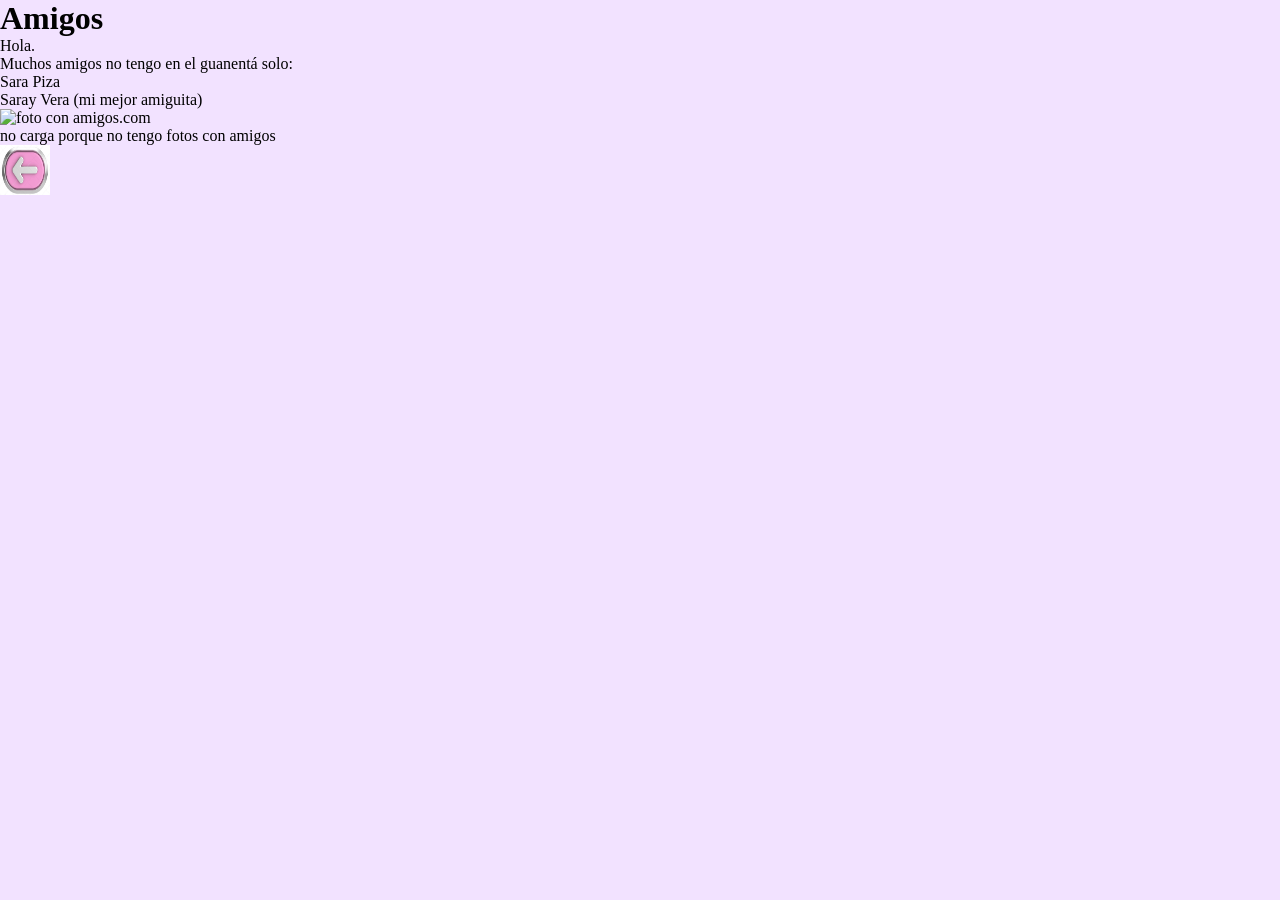
==== amigos.html @ 3ddb6c0c "asfg" ====
<!DOCTYPE html>
<html>
<head>
    <meta name="viewport" content="width=device-width, initial-scale=1">
    <meta charset="UTF-8">
    <title>Amigos</title>
    <link rel="stylesheet" href="style.css">
</head>

<body>
    <h1>Amigos</h1>
<body style="background-color:rgb(242, 226, 255);"></body>
    <p>Hola.</p>
    <p>Muchos amigos no tengo en el guanentá solo:
<ul>
  <li>Sara Piza </li>
  <li>Saray Vera (mi mejor amiguita)</li>
<img src="sdfghj.webp" alt="foto con amigos.com" width="200" height="200">
<p> no carga porque no tengo fotos con amigos </p>
    
    <a href="index.html">
        <img src="img/volver.jpg" alt="" style="width:50px;height:50px;">
    </a>
</body>
</html>
---- style.css ----
* {
    margin: 0;
    padding: 0;
    box-sizing: border-box;
}

header.index {
    background-color: hotpink;
    padding: 20px;
    display: flex;
    justify-content: center;
    align-items: center;
    font-family: sans-serif;
}
header.index span {
    color:black(255,255,255);
    font-size: 24px;
    font-weight: bold;
    text-align: center;
}


header.nacimiento {
    color:black(255,255,255);
    font-size:22px;
    font-weight: bold;
    text-align: center;
}
.contenedor {
    display: flex;

    /* Dirección */
    flex-direction: row;

    /* Alineación horizontal */
    justify-content: center;

    /* Alineación vertical */
    align-items: center;

    /* Separación */
    gap: 20px;
}
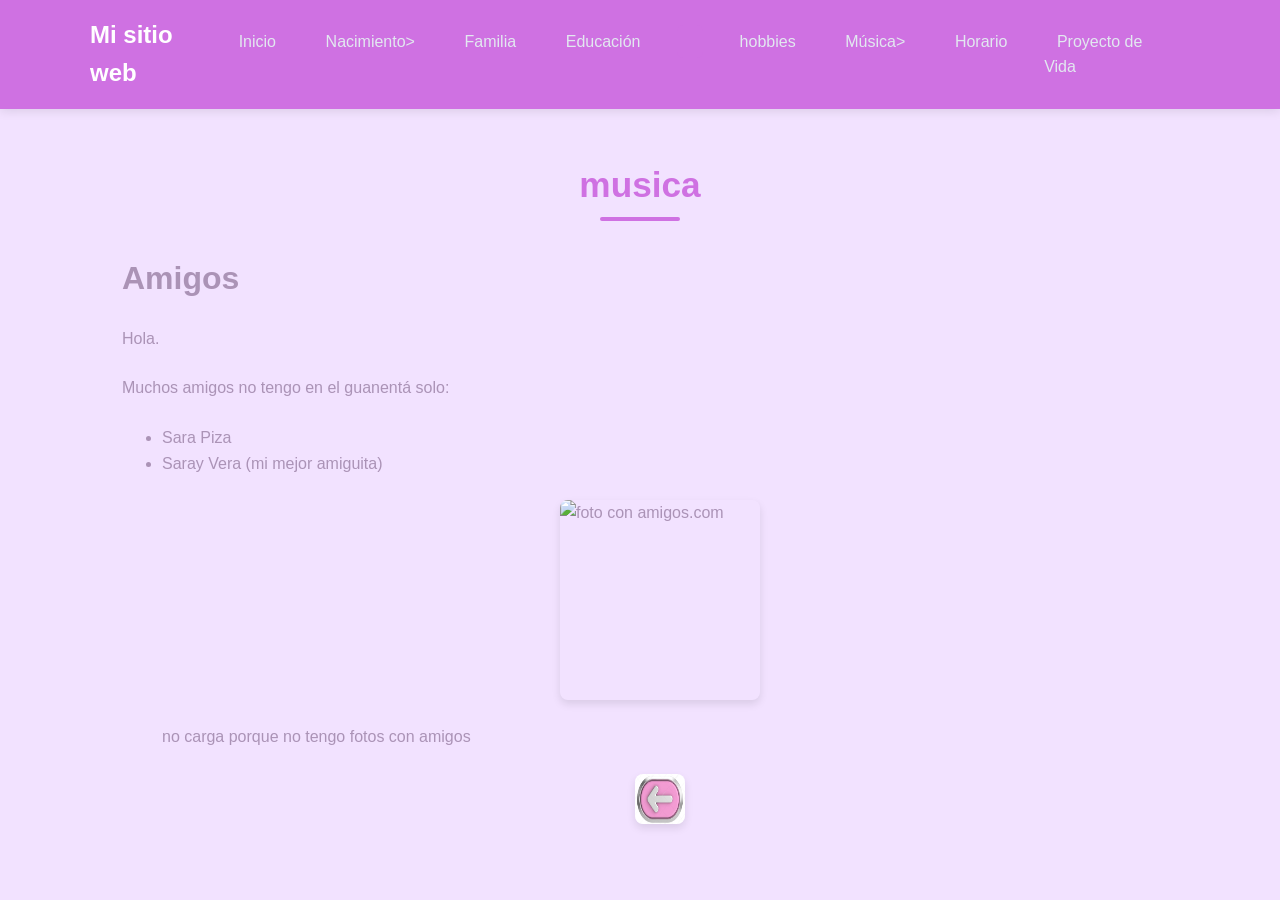
==== commit e2e72709: "finish" ====
--- a/amigos.html
+++ b/amigos.html
@@ -8,7 +8,31 @@
 </head>
 
 <body>
+ <!-- Encabezado con menú de navegación flexible -->
+    <header>
+        <div class="nav-container">
+            <a href="index.html" class="logo">Mi sitio web</a>
+            <nav>
+                <ul class="nav-menu">
+                <li><a href="index.html">Inicio</a></li>
+                <li><a href="nacimiento.html">Nacimiento></a></li>
+                <li><a href="familia.html">Familia</a></li>
+                <li><a href="educacion.html">Educación</a></li>
+                <li><a href="amigos.html"class="active"Amigos></a></li>
+                <li><a href="hobbies.html">hobbies</a></li>
+                <li><a href="musica.html">Música></a></li>
+                <li><a href="horario.html">Horario</a></li>
+                <li><a href="proyecto.html">Proyecto de Vida</a></li>
+                </ul>
+            </nav>
+        </div>
+    </header>
+
+
+    <main class="container">
+        <h1 class="section-title">musica</h1>
     <h1>Amigos</h1>
+    
 <body style="background-color:rgb(242, 226, 255);"></body>
     <p>Hola.</p>
     <p>Muchos amigos no tengo en el guanentá solo:
--- a/style.css
+++ b/style.css
@@ -1,43 +1,303 @@
-* {
+  /* ESTILOS GENERALES Y VARIABLES*/
+
+:root {
+    --primary-color: #cf71e2;       
+    --secondary-color: #cf71e2;     
+    --accent-color: #e2e8f0;        
+    --text-color: #3b174263;         
+    --bg-color: #412077;           
+    --card-bg: #ffffff;            
+    --border-radius: 12px;          
+    --transition-speed: 0.3s;       
+    --max-width: 1100px;            
+}
+
+/* Reset universal y Modelo de Caja (¡Fundamental para evitar desbordamientos!) [13, 46, 47] */
+*, *::before, *::after {
+    box-sizing: border-box;
+}
+
+body {
+    background-color: var(--bg-color); /* [11, 105] */
+    margin: 0; /* Quita márgenes predeterminados [11] */
+    font-family: 'Segoe UI', Tahoma, Geneva, Verdana, sans-serif; /* Sans-serif recomendada para lectura en pantalla [11, 81] */
+    color: var(--text-color);
+    line-height: 1.6; /* Interlineado idóneo para legibilidad [102] */
+}
+
+/* ==========================================================================
+   NAVEGACIÓN Y ENCABEZADO (Header & Navigation) [31, 109, 112]
+   ========================================================================== */
+
+header {
+    background-color: var(--primary-color);
+    color: white;
+    padding: 1rem 2rem;
+    position: sticky; /* Menú siempre visible al hacer scroll [21, 22, 50, 88] */
+    top: 0;
+    z-index: 1000; /* Asegura que quede por encima del contenido [109] */
+    box-shadow: 0 2px 10px rgba(0, 0, 0, 0.1);
+}
+
+.nav-container {
+    display: flex; /* Flexbox unidimensional para alinear el logo y el menú [27, 31, 109] */
+    justify-content: space-between;
+    align-items: center;
+    max-width: var(--max-width);
+    margin: 0 auto; /* Centra el menú horizontalmente en pantallas grandes [32, 107] */
+}
+
+.logo {
+    font-size: 1.5rem;
+    font-weight: bold;
+    text-decoration: none;
+    color: white;
+}
+
+/* Menú de navegación flexible [31, 112] */
+.nav-menu {
+    display: flex;
+    gap: 1.5rem; /* Separación limpia entre enlaces [51, 109] */
+    list-style: none; /* Eliminar viñetas [23, 33, 83] */
     margin: 0;
     padding: 0;
-    box-sizing: border-box;
-}
-
-header.index {
-    background-color: hotpink;
-    padding: 20px;
-    display: flex;
+}
+
+.nav-menu a {
+    color: #e2e8f0;
+    text-decoration: none; /* Quitar subrayado de enlaces [16, 83] */
+    font-weight: 500;
+    font-size: 1rem;
+    padding: 0.5rem 0.8rem;
+    border-radius: 6px;
+    transition: color var(--transition-speed) ease, background-color var(--transition-speed) ease; /* Animación suave al pasar el cursor [24, 55] */
+}
+
+/* Estados de los enlaces: LoVe HaAte (Link, Visited, Hover, Active) [23, 82, 83] */
+.nav-menu a:hover {
+    color: white;
+    background-color: rgba(236, 104, 248, 0.589); /* Efecto hover sutil [23, 54] */
+}
+
+.nav-menu a.active {
+    color: white;
+    background-color: var(--secondary-color); /* Destacar página activa [23, 82] */
+}
+
+/* ==========================================================================
+   SECCIÓN HÉROE (Hero Section - Especialmente para index.html) [31]
+   ========================================================================== */
+
+.hero-section {
+    position: relative;
+    min-height: 65vh; /* Ocupa una parte importante del alto de pantalla [31, 52] */
+    background: linear-gradient(135deg, rgba(149, 95, 235, 0.95), rgba(86, 73, 204, 0.85)), url('img/portada.jpg'); /* Degradado y foto de fondo [31, 43, 105, 116] */
+    background-size: cover;
+    background-position: center;
+    background-attachment: fixed; /* Parallax básico [43] */
+    display: flex; /* Flexbox bidireccional para centrar [31, 52] */
+    flex-direction: column;
     justify-content: center;
     align-items: center;
-    font-family: sans-serif;
-}
-header.index span {
-    color:black(255,255,255);
-    font-size: 24px;
+    text-align: center;
+    color: white;
+    padding: 2rem;
+}
+
+.hero-section h1 {
+    font-size: clamp(2rem, 5vw, 3.5rem); /* Tipografía responsiva fluida [16, 58] */
+    margin-bottom: 1rem;
+    text-shadow: 2px 2px 4px rgba(0, 0, 0, 0.5); /* Sombra para legibilidad [17, 44] */
+}
+
+.hero-section p {
+    font-size: clamp(1.1rem, 2.5vw, 1.5rem);
+    max-width: 700px;
+    margin-bottom: 2rem;
+}
+
+/* Botones con transiciones elegantes [31, 55, 112] */
+.btn {
+    display: inline-block;
+    padding: 0.8rem 2rem;
+    font-size: 1.1rem;
     font-weight: bold;
+    color: white;
+    background-color: var(--secondary-color);
+    border: none;
+    border-radius: 50px; /* Bordes totalmente redondeados tipo píldora */
+    text-decoration: none;
+    cursor: pointer;
+    box-shadow: 0 4px 6px rgb(77, 6, 59);
+    transition: background-color var(--transition-speed) ease, transform 0.2s ease, box-shadow var(--transition-speed) ease; /* [55] */
+}
+
+.btn:hover {
+    background-color: #5d3cd3;
+    transform: translateY(-3px); /* Pequeña elevación al hacer hover [55] */
+    box-shadow: 0 6px 12px rgba(167, 76, 170, 0.15);
+}
+
+.btn:active {
+    transform: translateY(-1px); /* Retroalimentación al hacer clic [23, 82] */
+}
+
+/* ==========================================================================
+   DISEÑO DE CONTENEDOR PRINCIPAL Y PÁGINAS INTERNAS [32, 107]
+   ========================================================================== */
+
+main.container {
+    max-width: var(--max-width);
+    margin: 2rem auto; /* Centrado horizontal automático [18, 32, 47, 107] */
+    padding: 0 1.5rem;
+}
+
+.section-title {
+    color: var(--primary-color);
+    font-size: 2.2rem;
+    text-align: center; /* Centrar títulos principales [11] */
+    margin-bottom: 2rem;
+    position: relative;
+    padding-bottom: 0.5rem;
+}
+
+/* Subrayado decorativo para títulos de sección */
+.section-title::after {
+    content: '';
+    position: absolute;
+    bottom: 0;
+    left: 50%;
+    transform: translateX(-50%);
+    width: 80px;
+    height: 4px;
+    background-color: var(--secondary-color);
+    border-radius: 2px;
+}
+
+/* Tarjetas y Contenido estructurado [47, 58, 105] */
+.card {
+    background-color: var(--card-bg);
+    border: 1px solid var(--accent-color); /* Borde sutil [47, 105] */
+    border-radius: var(--border-radius); /* Esquinas redondeadas [18, 47, 105] */
+    padding: 2rem; /* Espacio interno de respiración [17, 47, 106] */
+    margin-bottom: 2rem; /* Separación exterior [18, 106] */
+    box-shadow: 0 4px 6px rgba(0,0,0,0.05); /* Sombra elegante */
+    transition: transform var(--transition-speed) ease, box-shadow var(--transition-speed) ease;
+}
+
+.card:hover {
+    transform: translateY(-5px); /* Animación sutil de elevación [113] */
+    box-shadow: 0 8px 15px rgba(0,0,0,0.1);
+}
+
+/* Párrafos e Imágenes Responsivas [19, 32, 111] */
+p {
+    text-align: justify; /* Justificado recomendado en las guías [32, 44] */
+    margin-bottom: 1.5rem;
+}
+
+img {
+    max-width: 100%; /* La imagen nunca desborda su contenedor [18, 19, 33, 111] */
+    height: auto; /* Mantiene la proporción original [19, 111] */
+    display: block; /* Evita espacios en blanco residuales debajo de la imagen [111] */
+    border-radius: 8px; /* Redondear esquinas de imágenes [18] */
+    margin: 1.5rem auto; /* Centrar imagen dentro de bloques */
+    box-shadow: 0 4px 8px rgba(0, 0, 0, 0.1);
+}
+
+/* ==========================================================================
+   MAQUETACIÓN DE GALERÍAS Y LISTAS (Hobbies, Amigos, Música) [33, 110]
+   ========================================================================== */
+
+/* Cuadrícula responsiva que se adapta automáticamente al espacio disponible sin Media Queries adicionales [110, 111] */
+.grid-gallery {
+    display: grid; /* Layout bidimensional potente [29, 30, 52, 91] */
+    grid-template-columns: repeat(auto-fit, minmax(280px, 1fr)); /* Columnas fluidas y automáticas [110] */
+    gap: 1.5rem; /* Espacio entre tarjetas [29, 51, 92, 109] */
+    padding: 0;
+    list-style: none; /* Ideal para galerías construidas con <ul> [33] */
+}
+
+/* ==========================================================================
+   DISEÑO DE TABLAS (Especialmente para horario.html) [34, 35, 84]
+   ========================================================================== */
+
+/* Envoltorio responsivo para evitar rotura de layout en móviles [35] */
+.table-responsive {
+    display: block;
+    width: 100%;
+    overflow-x: auto; /* Agrega scroll horizontal si la tabla es muy ancha [35] */
+    -webkit-overflow-scrolling: touch;
+    margin-bottom: 2rem;
+    border: 1px solid var(--accent-color);
+    border-radius: var(--border-radius);
+}
+
+table {
+    width: 100%;
+    border-collapse: collapse; /* Colapsa los bordes en una sola línea limpia [23, 34, 84] */
+    background-color: var(--card-bg);
+}
+
+th, td {
+    padding: 1rem; /* Espaciado interno cómodo [23, 34, 84] */
     text-align: center;
-}
-
-
-header.nacimiento {
-    color:black(255,255,255);
-    font-size:22px;
+    border-bottom: 1px solid var(--accent-color);
+}
+
+th {
+    background-color: var(--primary-color); /* Encabezado de la tabla destacado [34] */
+    color: white;
     font-weight: bold;
-    text-align: center;
-}
-.contenedor {
-    display: flex;
-
-    /* Dirección */
-    flex-direction: row;
-
-    /* Alineación horizontal */
-    justify-content: center;
-
-    /* Alineación vertical */
-    align-items: center;
-
-    /* Separación */
-    gap: 20px;
+}
+
+/* Colores alternados para filas (zebra striping) para una lectura ágil [23, 34, 54, 84] */
+tr:nth-child(even) {
+    background-color: rgba(37, 99, 235, 0.05); /* 5% de opacidad del azul secundario */
+}
+
+tr:hover {
+    background-color: rgba(37, 99, 235, 0.1); /* Resalta la fila sobre la que se pasa el mouse [54] */
+    transition: background-color 0.2s ease;
+}
+
+/* ==========================================================================
+   DISEÑO DEL PIE DE PÁGINA (Footer) [116]
+   ========================================================================== */
+
+footer {
+    background-color: #1e293b; /* Fondo oscuro y profesional [43] */
+    color: #94a3b8; /* Texto gris suave */
+    text-align: center; /* [116] */
+    padding: 2rem 1rem;
+    margin-top: 3rem;
+}
+
+footer p {
+    text-align: center; /* Centra el texto del pie de página */
+    margin: 0;
+    font-size: 0.9rem;
+}
+
+/* ==========================================================================
+   DISEÑO RESPONSIVO Y MEDIA QUERIES (Mobile-First) [25, 56, 114]
+   ========================================================================== */
+
+/* Para pantallas medianas como Tablets (min-width: 768px) [26, 36, 57, 114] */
+@media screen and (min-width: 768px) {
+    main.container {
+        padding: 0 2rem;
+        margin: 3rem auto;
+    }
+    
+    .card {
+        padding: 2.5rem;
+    }
+}
+
+/* Para pantallas grandes como computadoras de escritorio (min-width: 1024px) [36, 57] */
+@media screen and (min-width: 1024px) {
+    header {
+        padding: 1rem 4rem;
+    }
 }
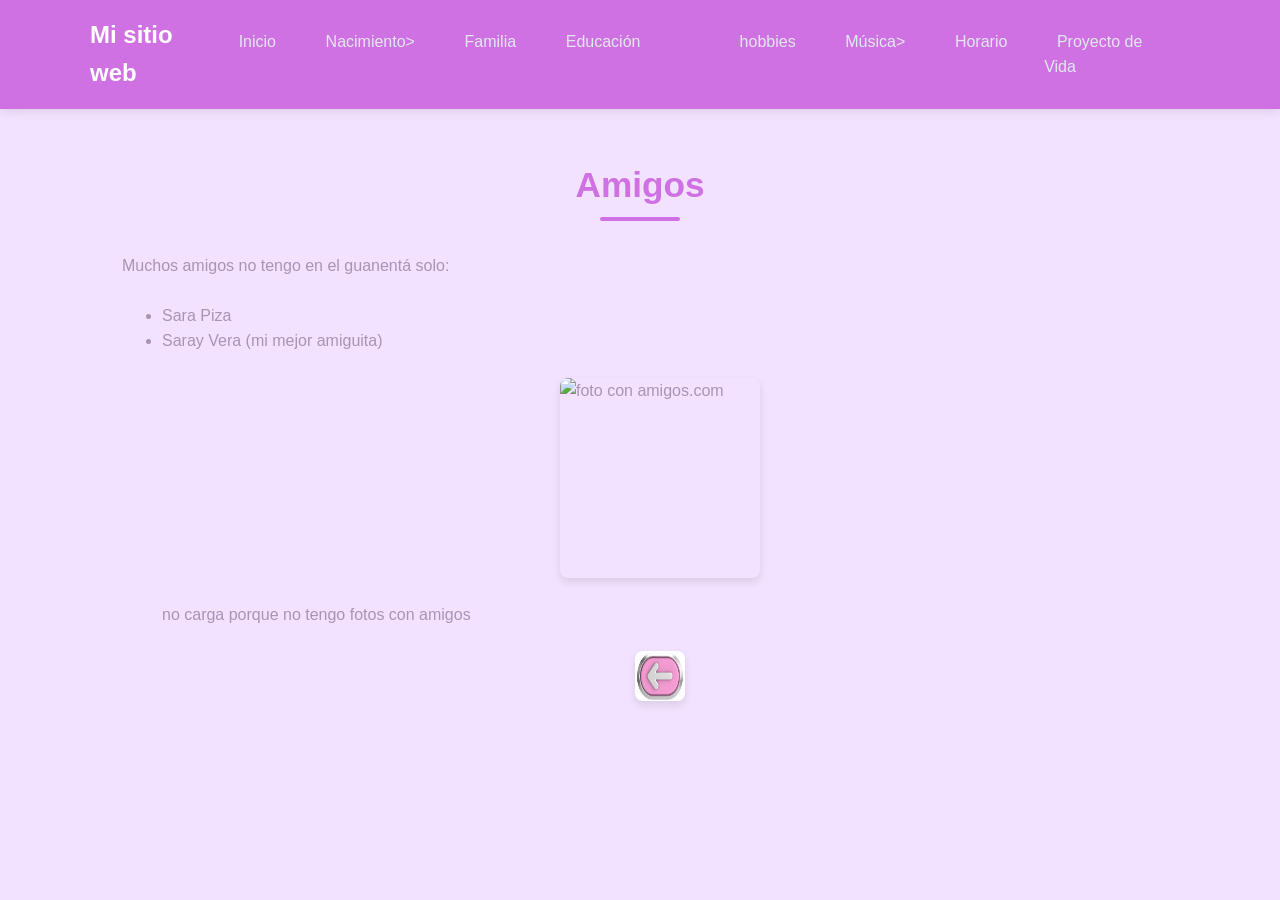
==== commit 89a21d8c: "finish" ====
--- a/amigos.html
+++ b/amigos.html
@@ -30,11 +30,9 @@
 
 
     <main class="container">
-        <h1 class="section-title">musica</h1>
-    <h1>Amigos</h1>
+        <h1 class="section-title">Amigos</h1>
     
 <body style="background-color:rgb(242, 226, 255);"></body>
-    <p>Hola.</p>
     <p>Muchos amigos no tengo en el guanentá solo:
 <ul>
   <li>Sara Piza </li>
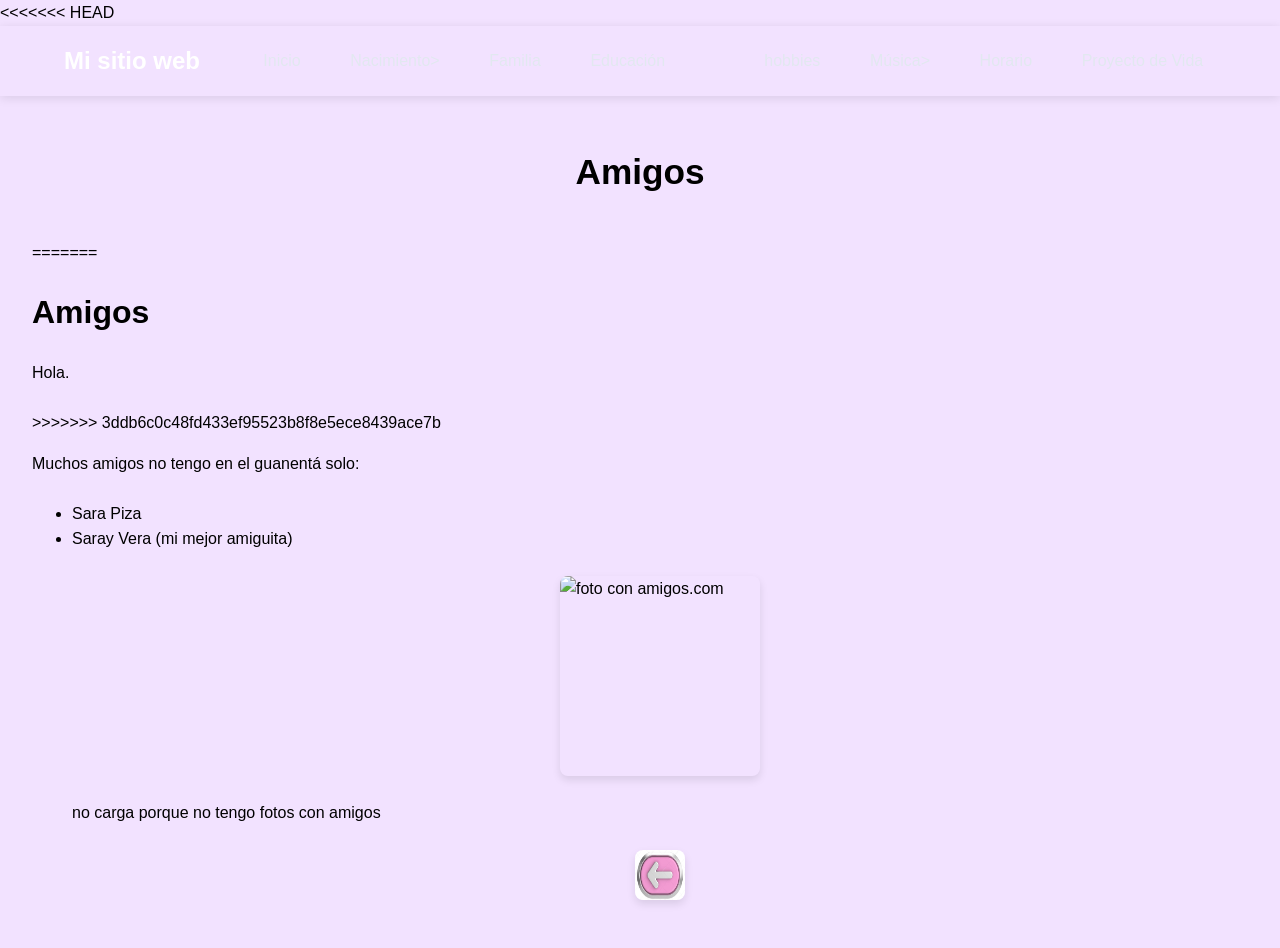
==== commit 65035897: "dfghj" ====
--- a/amigos.html
+++ b/amigos.html
@@ -8,6 +8,7 @@
 </head>
 
 <body>
+<<<<<<< HEAD
  <!-- Encabezado con menú de navegación flexible -->
     <header>
         <div class="nav-container">
@@ -33,6 +34,11 @@
         <h1 class="section-title">Amigos</h1>
     
 <body style="background-color:rgb(242, 226, 255);"></body>
+=======
+    <h1>Amigos</h1>
+<body style="background-color:rgb(242, 226, 255);"></body>
+    <p>Hola.</p>
+>>>>>>> 3ddb6c0c48fd433ef95523b8f8e5ece8439ace7b
     <p>Muchos amigos no tengo en el guanentá solo:
 <ul>
   <li>Sara Piza </li>
--- a/style.css
+++ b/style.css
@@ -1,3 +1,4 @@
+<<<<<<< HEAD
   /* ESTILOS GENERALES Y VARIABLES*/
 
 :root {
@@ -300,4 +301,48 @@
     header {
         padding: 1rem 4rem;
     }
+=======
+* {
+    margin: 0;
+    padding: 0;
+    box-sizing: border-box;
+}
+
+header.index {
+    background-color: hotpink;
+    padding: 20px;
+    display: flex;
+    justify-content: center;
+    align-items: center;
+    font-family: sans-serif;
+}
+header.index span {
+    color:black(255,255,255);
+    font-size: 24px;
+    font-weight: bold;
+    text-align: center;
+}
+
+
+header.nacimiento {
+    color:black(255,255,255);
+    font-size:22px;
+    font-weight: bold;
+    text-align: center;
+}
+.contenedor {
+    display: flex;
+
+    /* Dirección */
+    flex-direction: row;
+
+    /* Alineación horizontal */
+    justify-content: center;
+
+    /* Alineación vertical */
+    align-items: center;
+
+    /* Separación */
+    gap: 20px;
+>>>>>>> 3ddb6c0c48fd433ef95523b8f8e5ece8439ace7b
 }
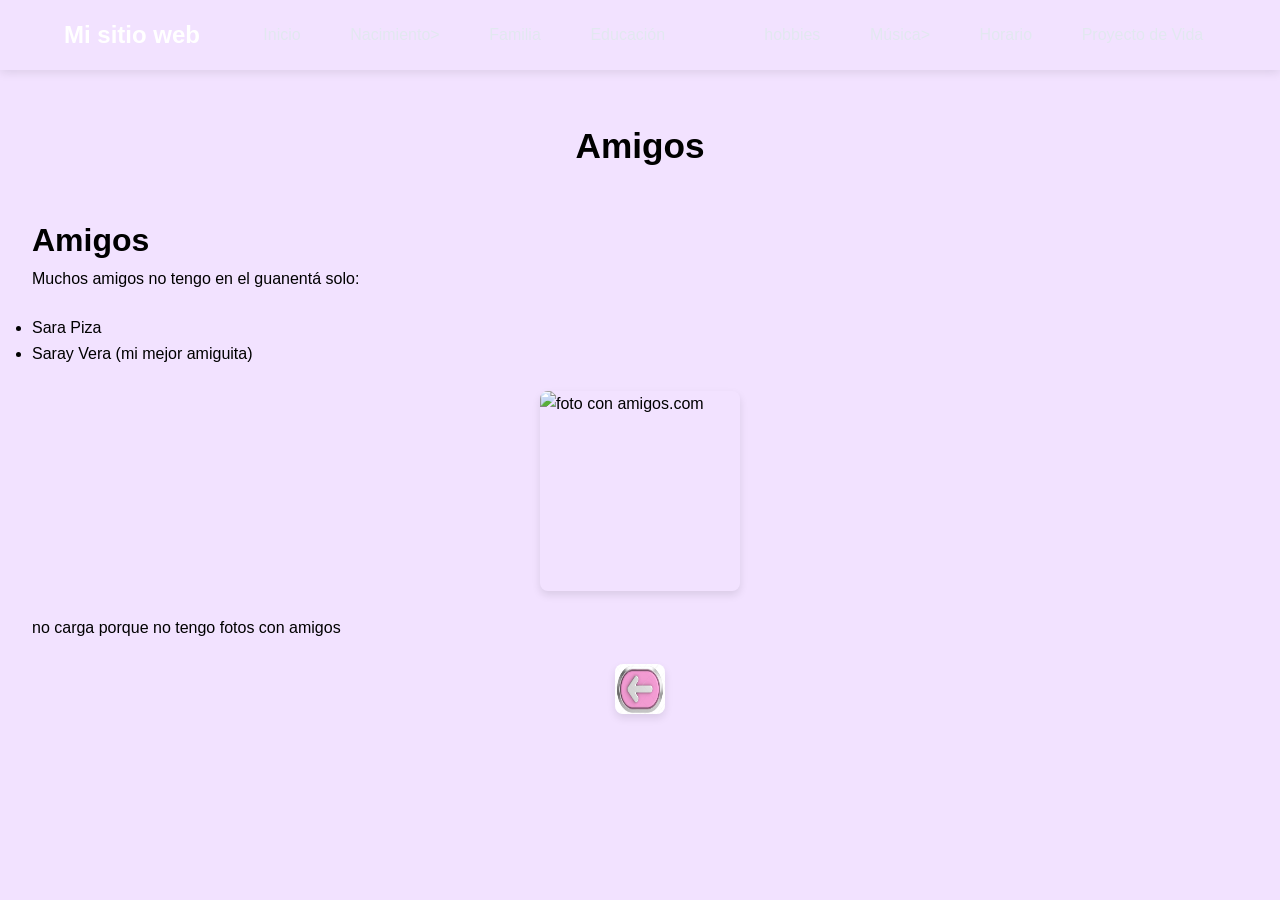
==== commit 9d6d1acc: "sj" ====
--- a/amigos.html
+++ b/amigos.html
@@ -8,7 +8,6 @@
 </head>
 
 <body>
-<<<<<<< HEAD
  <!-- Encabezado con menú de navegación flexible -->
     <header>
         <div class="nav-container">
@@ -34,11 +33,8 @@
         <h1 class="section-title">Amigos</h1>
     
 <body style="background-color:rgb(242, 226, 255);"></body>
-=======
     <h1>Amigos</h1>
 <body style="background-color:rgb(242, 226, 255);"></body>
-    <p>Hola.</p>
->>>>>>> 3ddb6c0c48fd433ef95523b8f8e5ece8439ace7b
     <p>Muchos amigos no tengo en el guanentá solo:
 <ul>
   <li>Sara Piza </li>
--- a/style.css
+++ b/style.css
@@ -301,7 +301,6 @@
     header {
         padding: 1rem 4rem;
     }
-=======
 * {
     margin: 0;
     padding: 0;
@@ -344,5 +343,4 @@
 
     /* Separación */
     gap: 20px;
->>>>>>> 3ddb6c0c48fd433ef95523b8f8e5ece8439ace7b
 }
